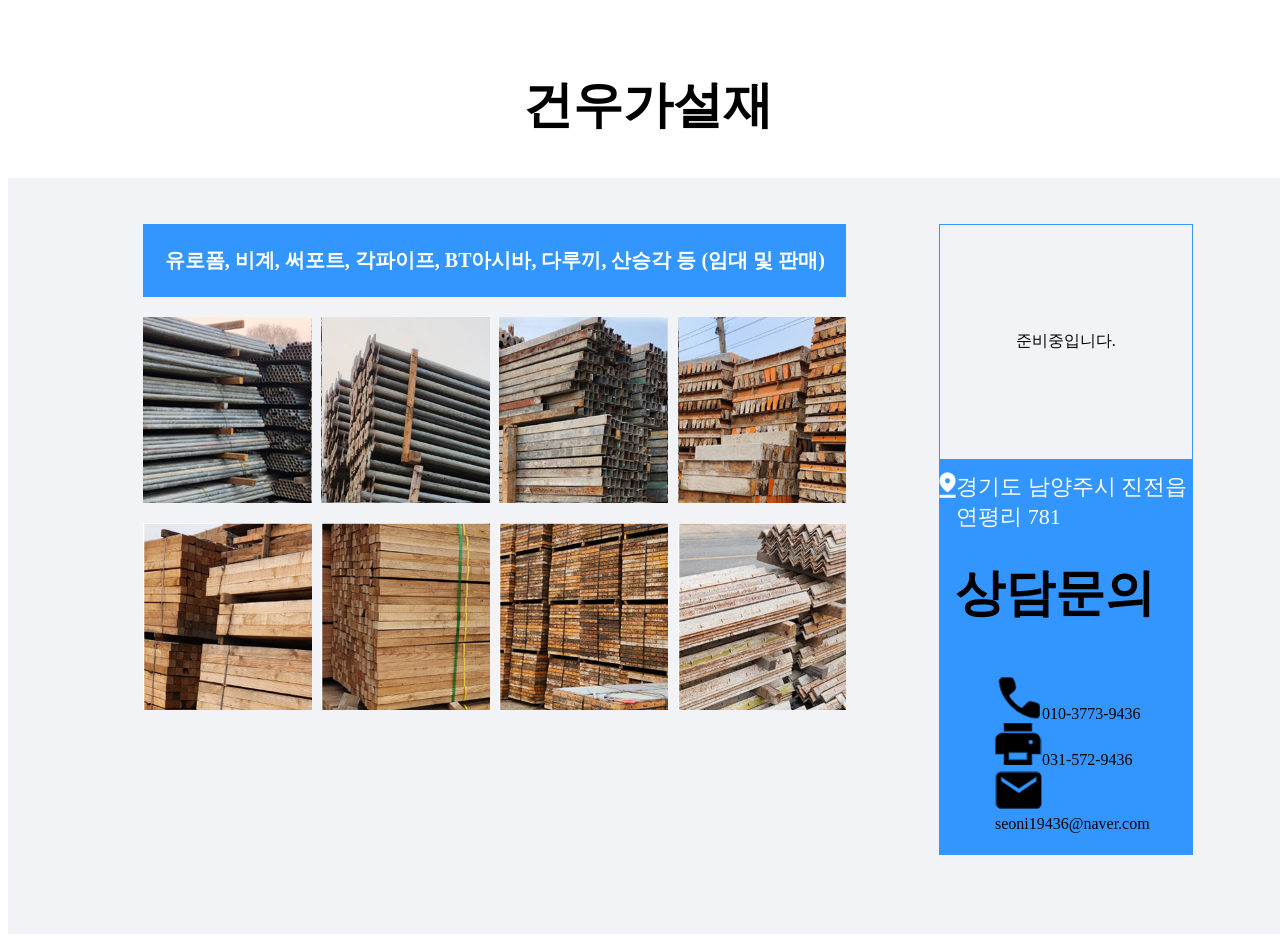
==== src/index.html @ dd95f934 "first commit" ====
<!DOCTYPE html>
<html lang="en">
<head>
    <meta charset="UTF-8">
    <meta http-equiv="X-UA-Compatible" content="IE=edge">
    <meta name="viewport" content="width=device-width, initial-scale=1.0">
    <link rel="stylesheet" href="../css/common.css"> 
    <title>건우 가설재</title>
</head>
<body>
    <h1>건우가설재</h1>
    <div class="bg">
       
            <ul class="wrap">
                <li class="left">
                    <h2>유로폼, 비계, 써포트, 각파이프, BT아시바, 다루끼, 산승각 등 (임대 및 판매)</h2>
                    <ul>
                        <li>
                            <img src="../img/resources1.jpg" alt="">
                            <img src="../img/resources2.jpg" alt="">
                            <img src="../img/resources3.jpg" alt="">
                            <img src="../img/resources4.jpg" alt="">
                        </li>
                        <li>
                            <img src="../img/resources5.jpg" alt="">
                            <img src="../img/resources6.jpg" alt="">
                            <img src="../img/resources7.jpg" alt="">
                            <img src="../img/resources8.jpg" alt="">
                        </li>
                    </ul>
                </li>
                <li class="right">
                    <ul>
                        <li>
                            <p>준비중입니다.</p>
                            <p><img src="../img/place.png" alt="">경기도 남양주시 진전읍 연평리 781</p>
                        </li>
                        <li>
                            <h3>상담문의</h3>
                            <ul>
                                <li><img src="../img/contact1.png" alt="">010-3773-9436</li>
                                <li><img src="../img/contact2.png" alt="">031-572-9436</li>
                                <li><img src="../img/contact3.png" alt="">seoni19436@naver.com</li>
                            </ul>
                        </li>
                    </ul>
                </li>
            </ul>
     
    </div>
</body>
</html>
---- css/common.css ----
@charset "utf-8;"

@font-face {
    font-family: 'GmarketSansMedium';
    src: url('https://cdn.jsdelivr.net/gh/projectnoonnu/noonfonts_2001@1.1/GmarketSansMedium.woff') format('woff');
    font-weight: normal;
    font-style: normal;
}
body{
    width: 100vw;
        height: 100vh;
    
    }
.bg {display: flex;justify-content: center;}
li {list-style: none !important;}
h1{font-family: 'GmarketSansMedium'; font-weight: 700; font-size:50px; line-height:165px; height:16vh; display:flex; justify-content: center; align-items: center;margin-bottom: 0;}
.bg{background-color: #f1f3f7; height:84vh;}
.wrap{width:82%; margin:padding-top:30px; display:flex;
    justify-content: space-between; height: 75%;}
.left{width:67%; margin-right:calc(7%-20px);height:100%}
.left ul{padding-left:0; width:100%;}
.left ul>li{display:flex; justify-content: space-between;}
.left img{margin-right: 1%;width: 24%;}
.left img:last-child{margin-right:0;}
.left ul>li:first-child{margin-bottom:20px;}
.left > h2{color:#fff; background-color: #3396ff;  display:flex; justify-content: center; align-items: center; margin:30px 0 20px; 
font-size:20px; padding:23px 0; width:100%;}
.right{width:28%; margin-top: 30px;height: 100%;} 
.right>ul{height:100%;}
.right>ul>li:first-child{height:329px; box-sizing: border-box;    margin-bottom: 4%;height: 46%;}
.right>ul>li:nth-child(2){height:46%;}
.right>ul>li>p:nth-child(1){border:1px solid #3396ff; display:flex; 
justify-content: center; align-items: center; height: 90%;
margin: 0;}
.right>ul>li>p:nth-child(2){font-size:22px;color:#fff; background-color: #3396ff;display:flex; padding:12px 0; justify-content: center;height: 10%;margin: 0}
.right>ul>li:nth-child(2){padding:16px; background:#3396ff; height:329px; }
.right>ul>li>h3{font-size:50px;}
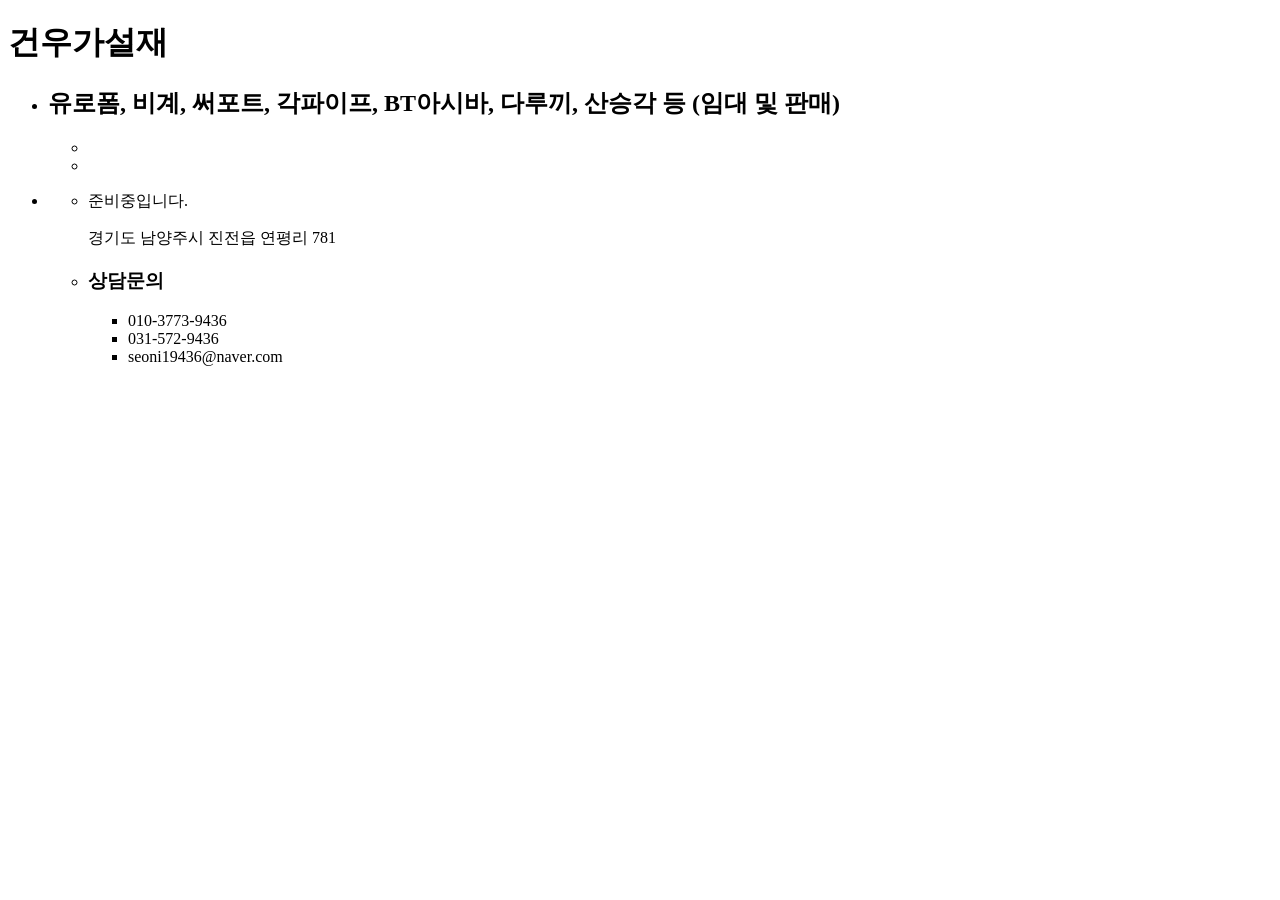
==== commit 2b46c18f: "modify path" ====
--- a/src/index.html
+++ b/src/index.html
@@ -4,7 +4,7 @@
     <meta charset="UTF-8">
     <meta http-equiv="X-UA-Compatible" content="IE=edge">
     <meta name="viewport" content="width=device-width, initial-scale=1.0">
-    <link rel="stylesheet" href="../css/common.css"> 
+    <link rel="stylesheet" href="./css/common.css"> 
     <title>건우 가설재</title>
 </head>
 <body>
@@ -16,16 +16,16 @@
                     <h2>유로폼, 비계, 써포트, 각파이프, BT아시바, 다루끼, 산승각 등 (임대 및 판매)</h2>
                     <ul>
                         <li>
-                            <img src="../img/resources1.jpg" alt="">
-                            <img src="../img/resources2.jpg" alt="">
-                            <img src="../img/resources3.jpg" alt="">
-                            <img src="../img/resources4.jpg" alt="">
+                            <img src="./img/resources1.jpg" alt="">
+                            <img src="./img/resources2.jpg" alt="">
+                            <img src="./img/resources3.jpg" alt="">
+                            <img src="./img/resources4.jpg" alt="">
                         </li>
                         <li>
-                            <img src="../img/resources5.jpg" alt="">
-                            <img src="../img/resources6.jpg" alt="">
-                            <img src="../img/resources7.jpg" alt="">
-                            <img src="../img/resources8.jpg" alt="">
+                            <img src="./img/resources5.jpg" alt="">
+                            <img src="./img/resources6.jpg" alt="">
+                            <img src="./img/resources7.jpg" alt="">
+                            <img src="./img/resources8.jpg" alt="">
                         </li>
                     </ul>
                 </li>
@@ -33,14 +33,14 @@
                     <ul>
                         <li>
                             <p>준비중입니다.</p>
-                            <p><img src="../img/place.png" alt="">경기도 남양주시 진전읍 연평리 781</p>
+                            <p><img src="./img/place.png" alt="">경기도 남양주시 진전읍 연평리 781</p>
                         </li>
                         <li>
                             <h3>상담문의</h3>
                             <ul>
-                                <li><img src="../img/contact1.png" alt="">010-3773-9436</li>
-                                <li><img src="../img/contact2.png" alt="">031-572-9436</li>
-                                <li><img src="../img/contact3.png" alt="">seoni19436@naver.com</li>
+                                <li><img src="./img/contact1.png" alt="">010-3773-9436</li>
+                                <li><img src="./img/contact2.png" alt="">031-572-9436</li>
+                                <li><img src="./img/contact3.png" alt="">seoni19436@naver.com</li>
                             </ul>
                         </li>
                     </ul>
